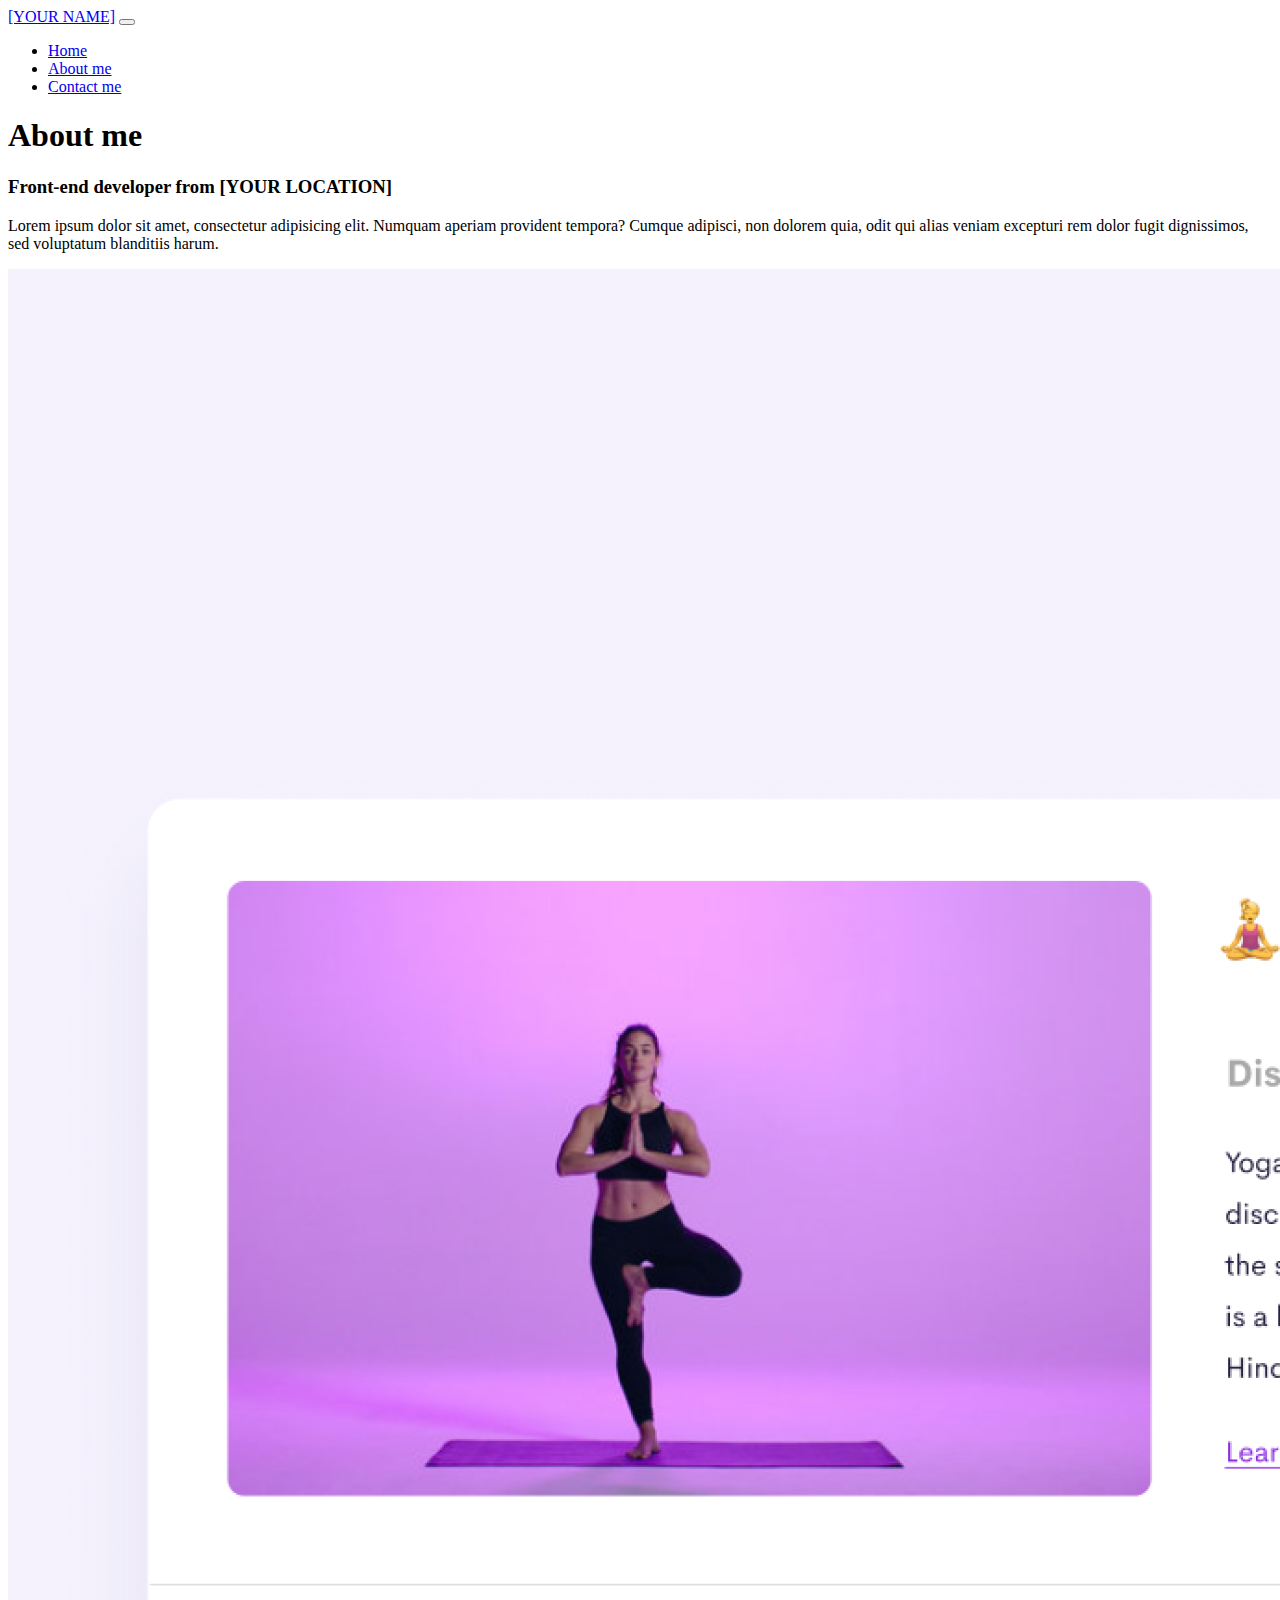
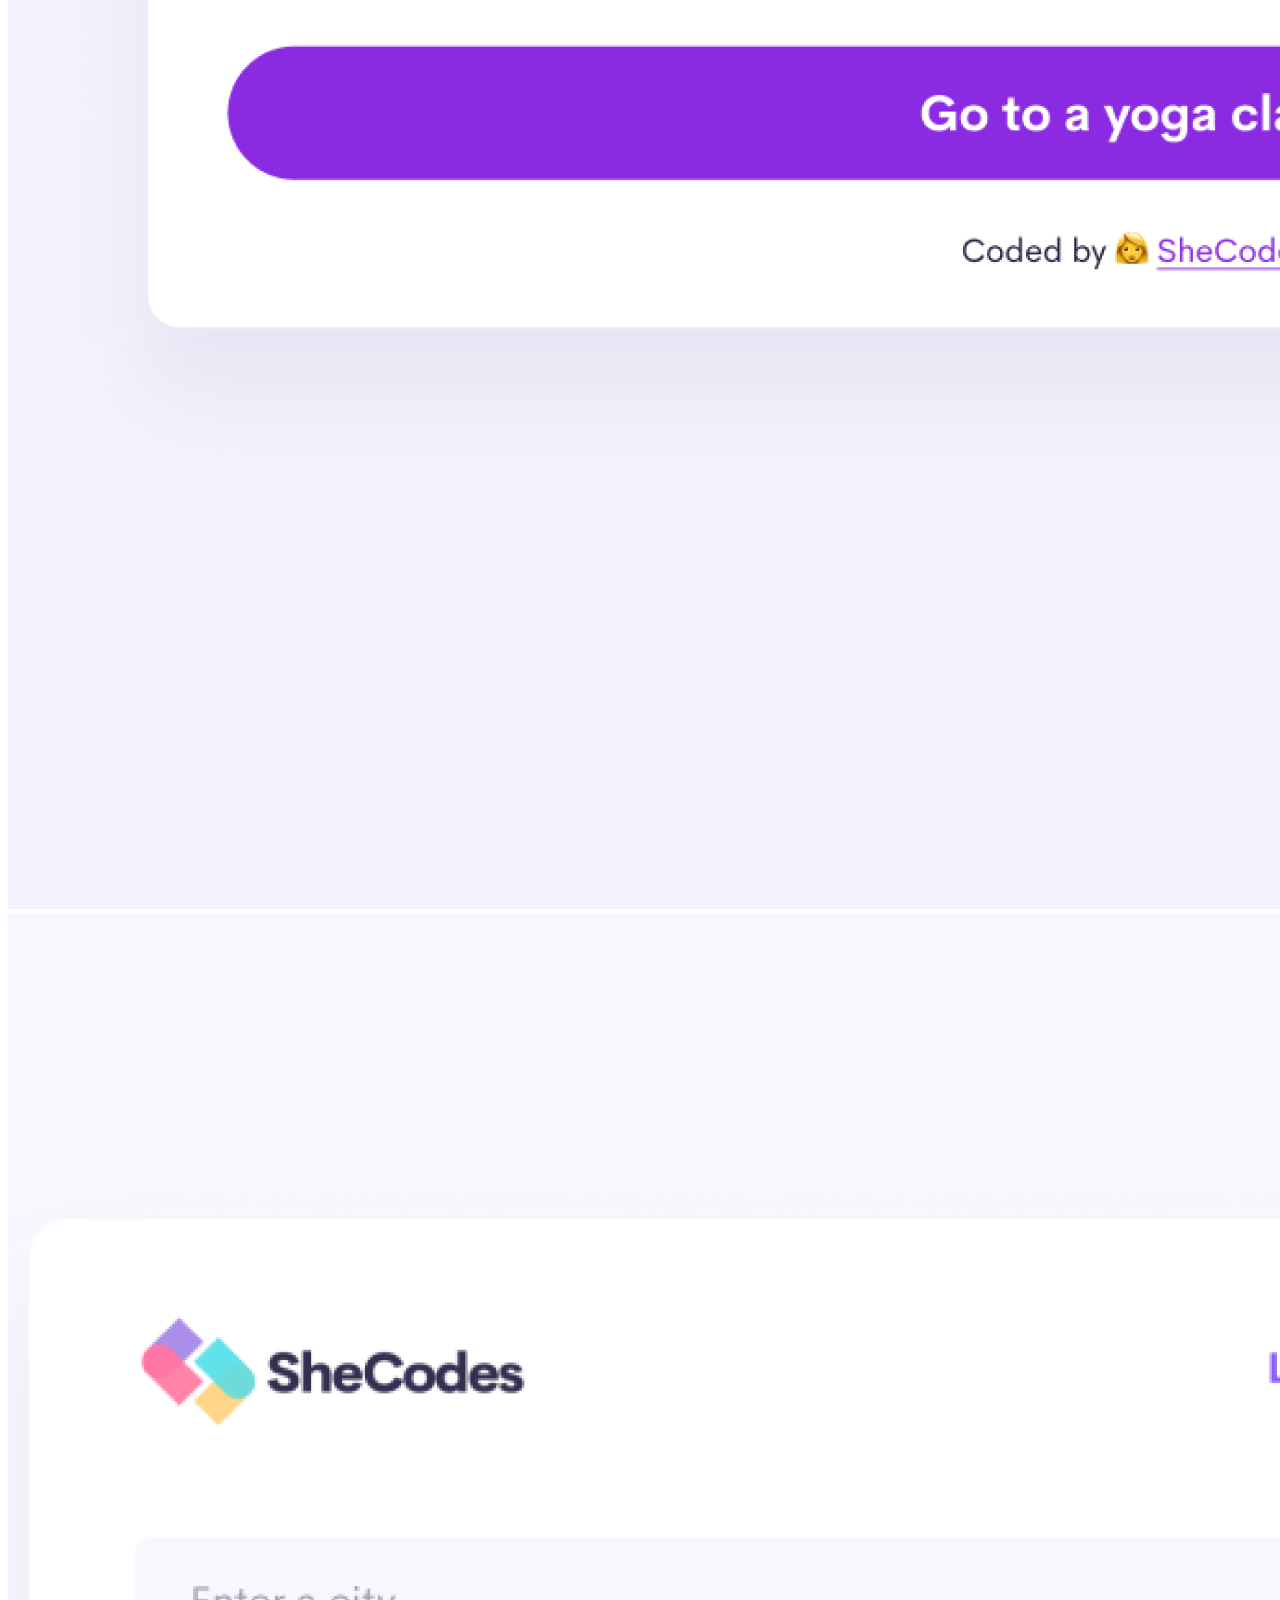
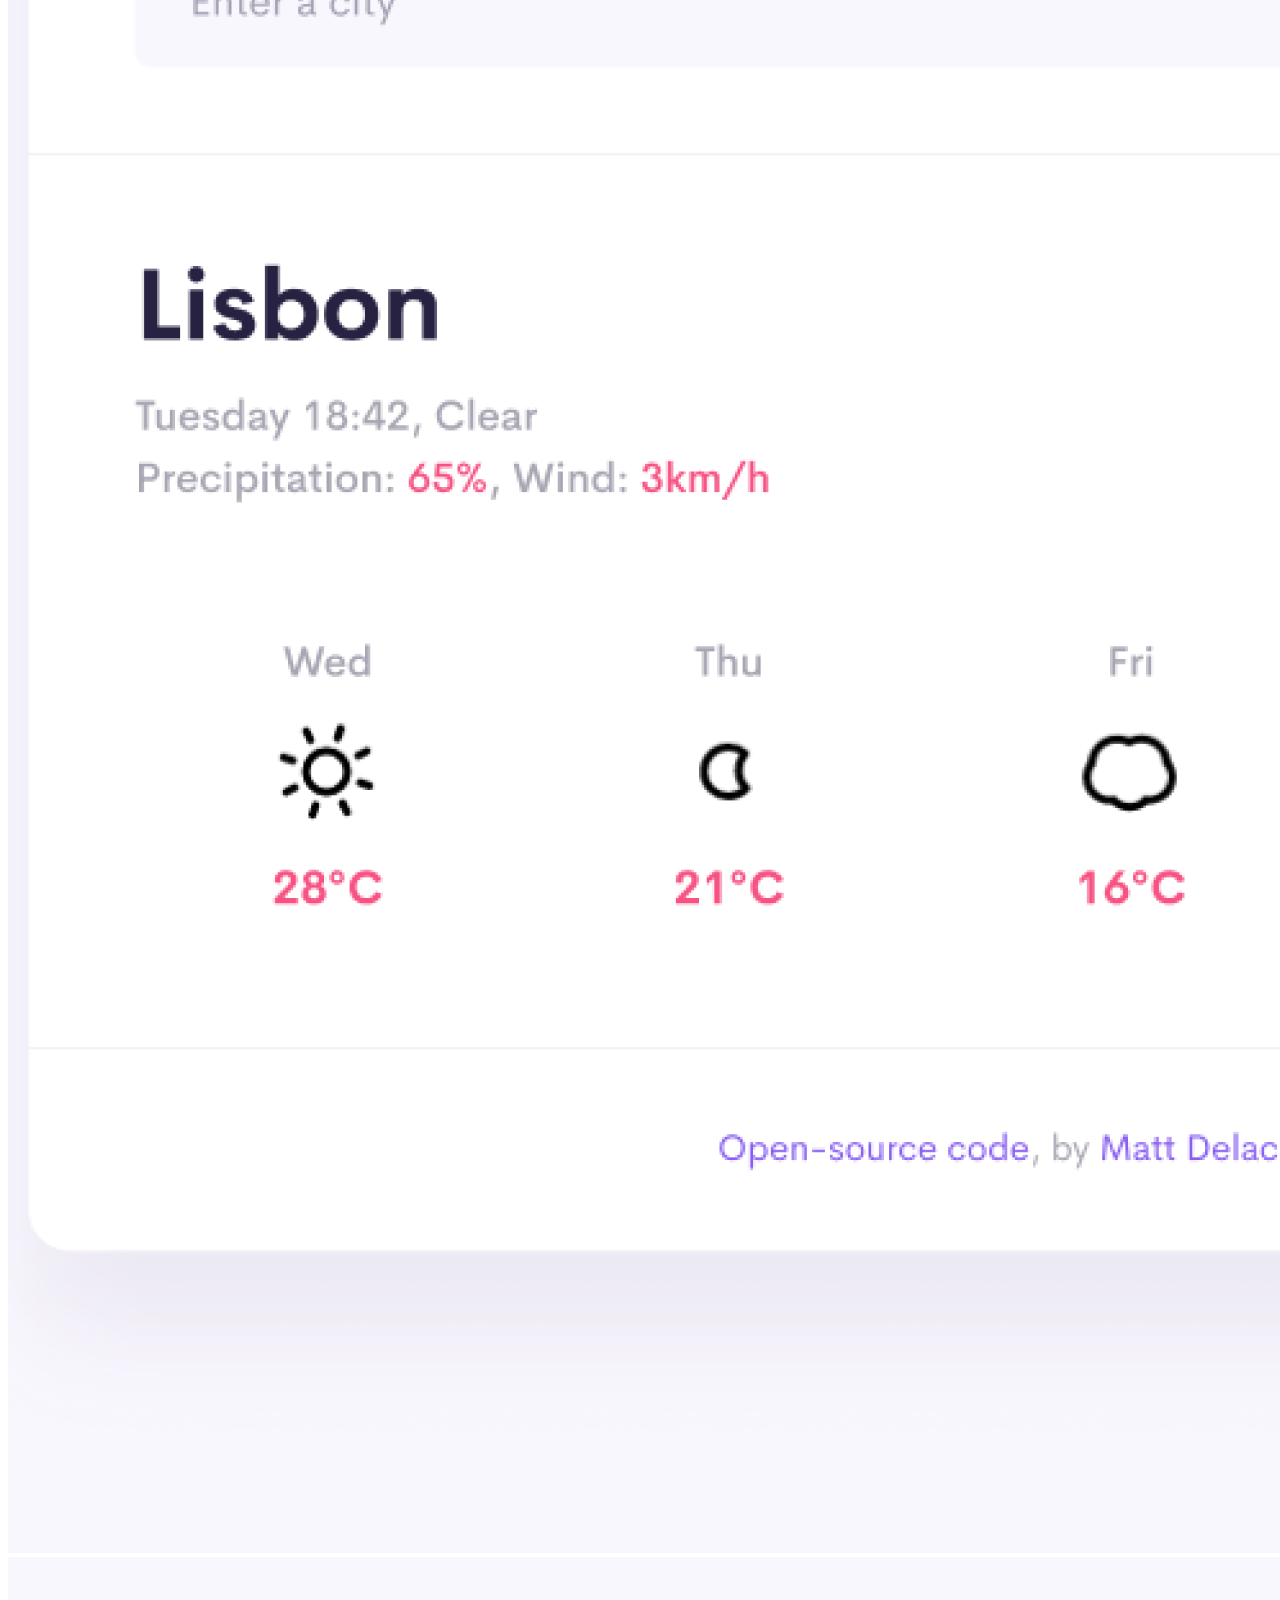
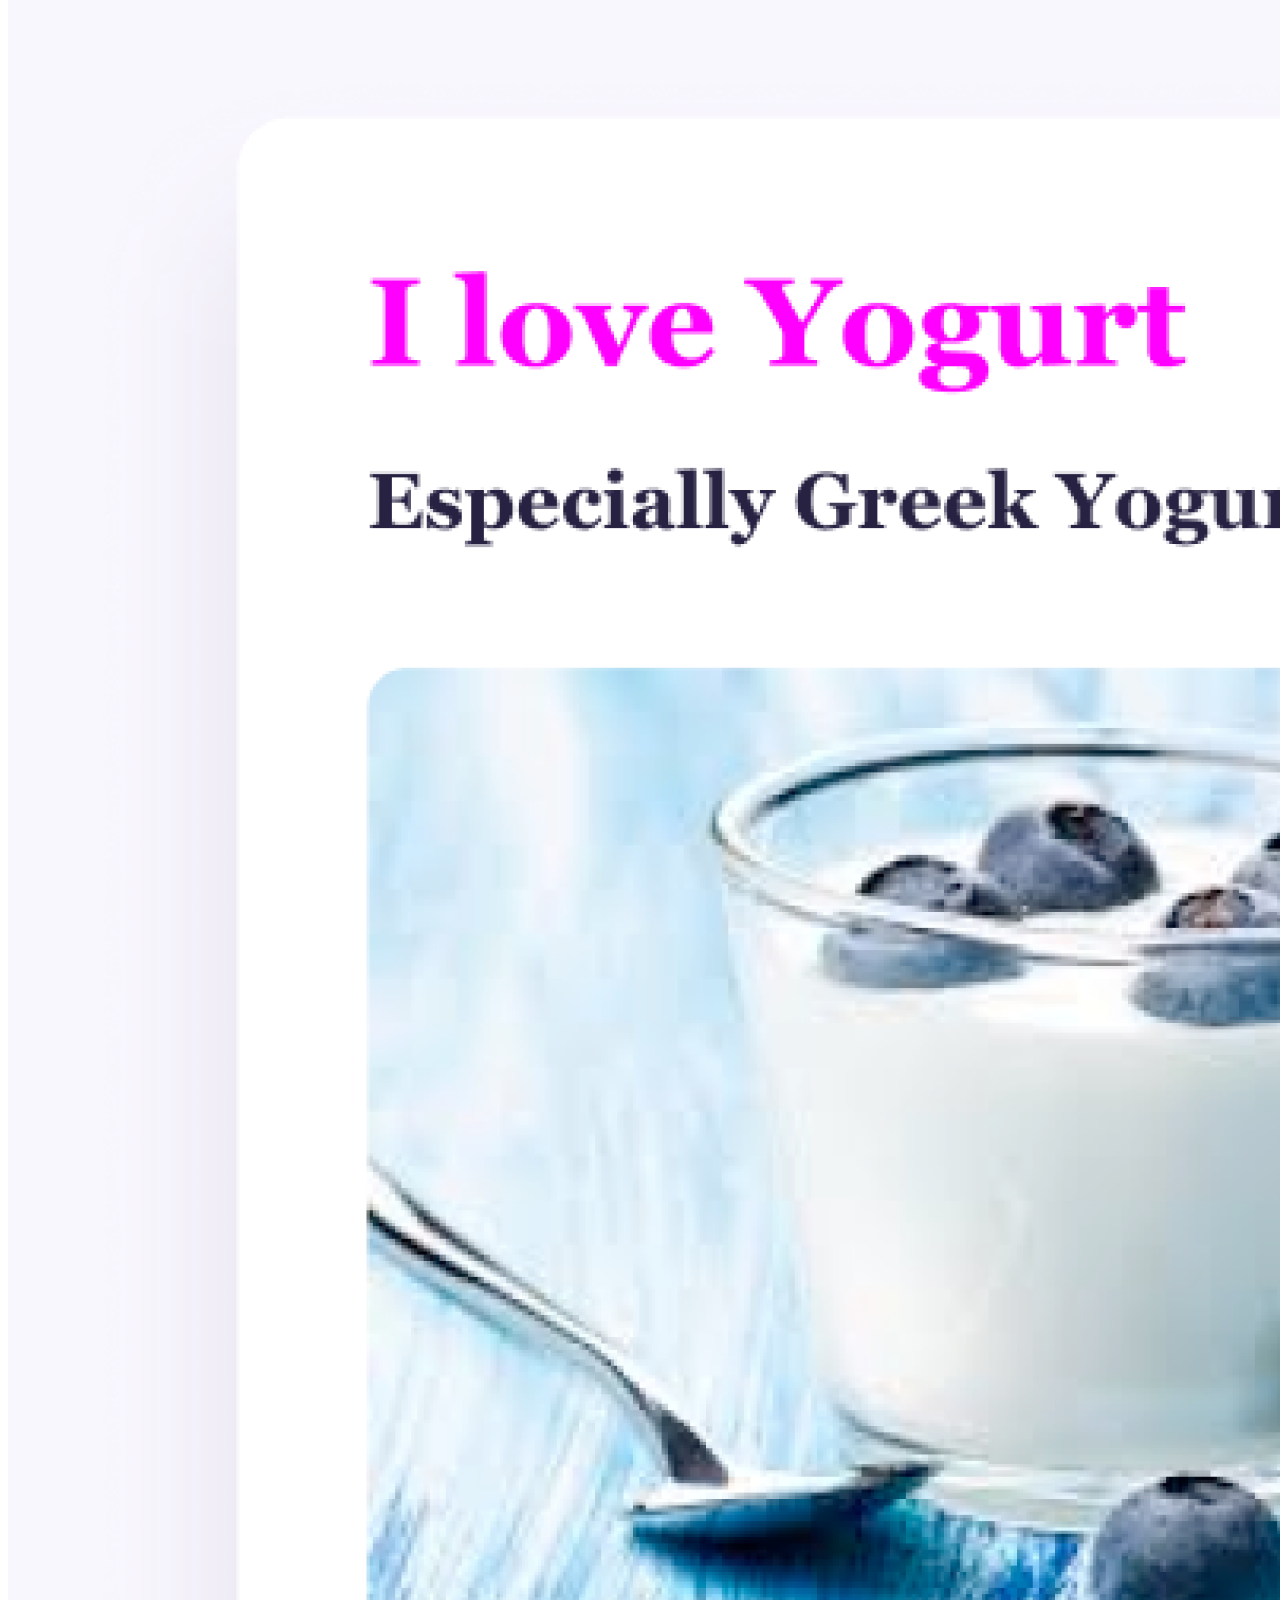
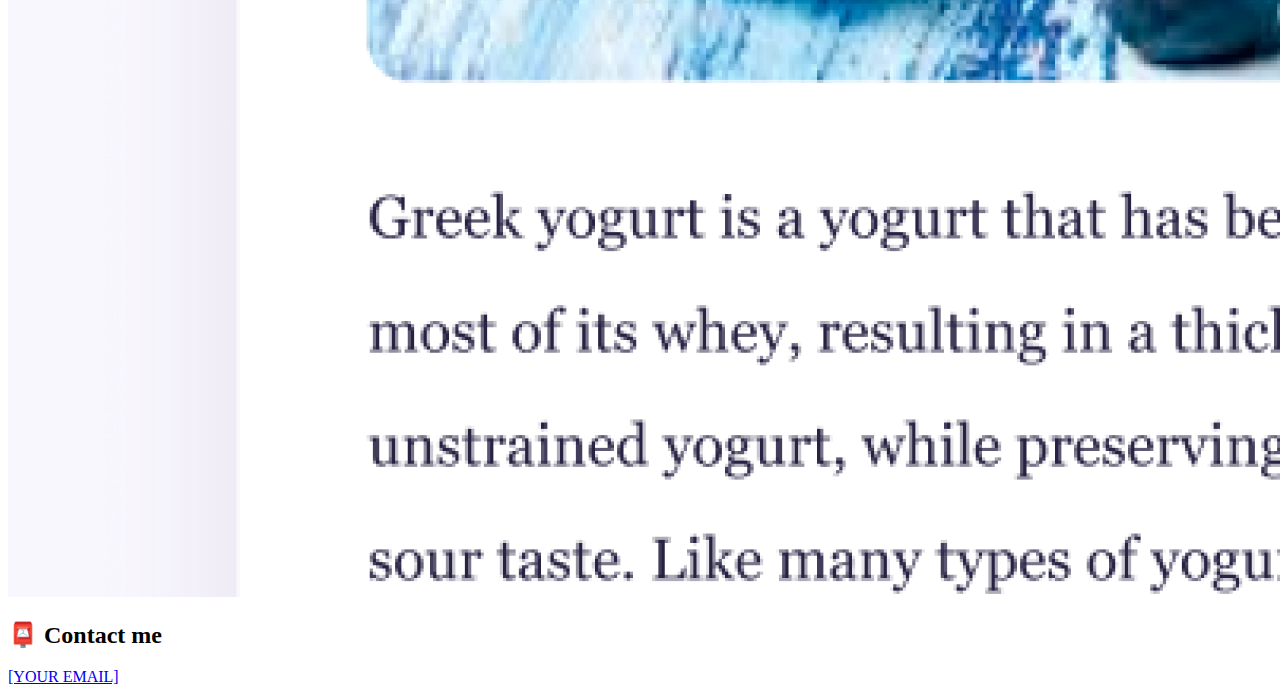
==== about.html @ 659924b8 "created page, added html, css, images" ====
<!DOCTYPE html>
<html lang="en">
  <head>
    <meta charset="UTF-8" />
    <meta http-equiv="X-UA-Compatible" content="IE=edge" />
    <meta name="viewport" content="width=device-width, initial-scale=1.0" />
    <link
      href="https://cdn.jsdelivr.net/npm/bootstrap@5.0.0-beta2/dist/css/bootstrap.min.css"
      rel="stylesheet"
      integrity="sha384-BmbxuPwQa2lc/FVzBcNJ7UAyJxM6wuqIj61tLrc4wSX0szH/Ev+nYRRuWlolflfl"
      crossorigin="anonymous"
    />
    <script
      src="https://cdn.jsdelivr.net/npm/bootstrap@5.0.0-beta2/dist/js/bootstrap.bundle.min.js"
      integrity="sha384-b5kHyXgcpbZJO/tY9Ul7kGkf1S0CWuKcCD38l8YkeH8z8QjE0GmW1gYU5S9FOnJ0"
      crossorigin="anonymous"
    ></script>
    <link rel="stylesheet" href="style.css" />
    <title>About [YOUR NAME]</title>
  </head>
  <body>
    <nav class="navbar navbar-expand-lg navbar-light bg-light fixed-top">
      <div class="container">
        <a class="navbar-brand" href="index.html">[YOUR NAME]</a>
        <button
          class="navbar-toggler"
          type="button"
          data-bs-toggle="collapse"
          data-bs-target="#navbarNav"
          aria-controls="navbarNav"
          aria-expanded="false"
          aria-label="Toggle navigation"
        >
          <span class="navbar-toggler-icon"></span>
        </button>
        <div class="collapse navbar-collapse" id="navbarNav">
          <ul class="navbar-nav">
            <li class="nav-item">
              <a class="nav-link" aria-current="page" href="index.html">Home</a>
            </li>
            <li class="nav-item">
              <a class="nav-link active" href="about.html">About me</a>
            </li>
            <li class="nav-item">
              <a class="nav-link" href="about.html#contact">Contact me</a>
            </li>
          </ul>
        </div>
      </div>
    </nav>
    <h1 class="text-center">About me</h1>
    <h3 class="text-center">Front-end developer from [YOUR LOCATION]</h3>
    <div class="about-paragraphs text-center">
      <p>
        Lorem ipsum dolor sit amet, consectetur adipisicing elit. Numquam
        aperiam provident tempora? Cumque adipisci, non dolorem quia, odit qui
        alias veniam excepturi rem dolor fugit dignissimos, sed voluptatum
        blanditiis harum.
      </p>
    </div>
    <div class="container">
      <div class="row">
        <div class="col-sm-4">
          <img src="images/yoga.png" class="img-fluid p-2 shadow rounded" />
        </div>
        <div class="col-sm-4">
          <img src="images/weather.png" class="img-fluid p-2 shadow rounded" />
        </div>
        <div class="col-sm-4">
          <img src="images/yogurt.png" class="img-fluid p-2 shadow rounded" />
        </div>
      </div>
    </div>
    <div id="contact" class="mt-5">
      <h2 class="text-center">📮 Contact me</h2>
      <a href="mailto:[YOUR EMAIL]" class="email-link"> [YOUR EMAIL] </a>
    </div>
  </body>
</html>
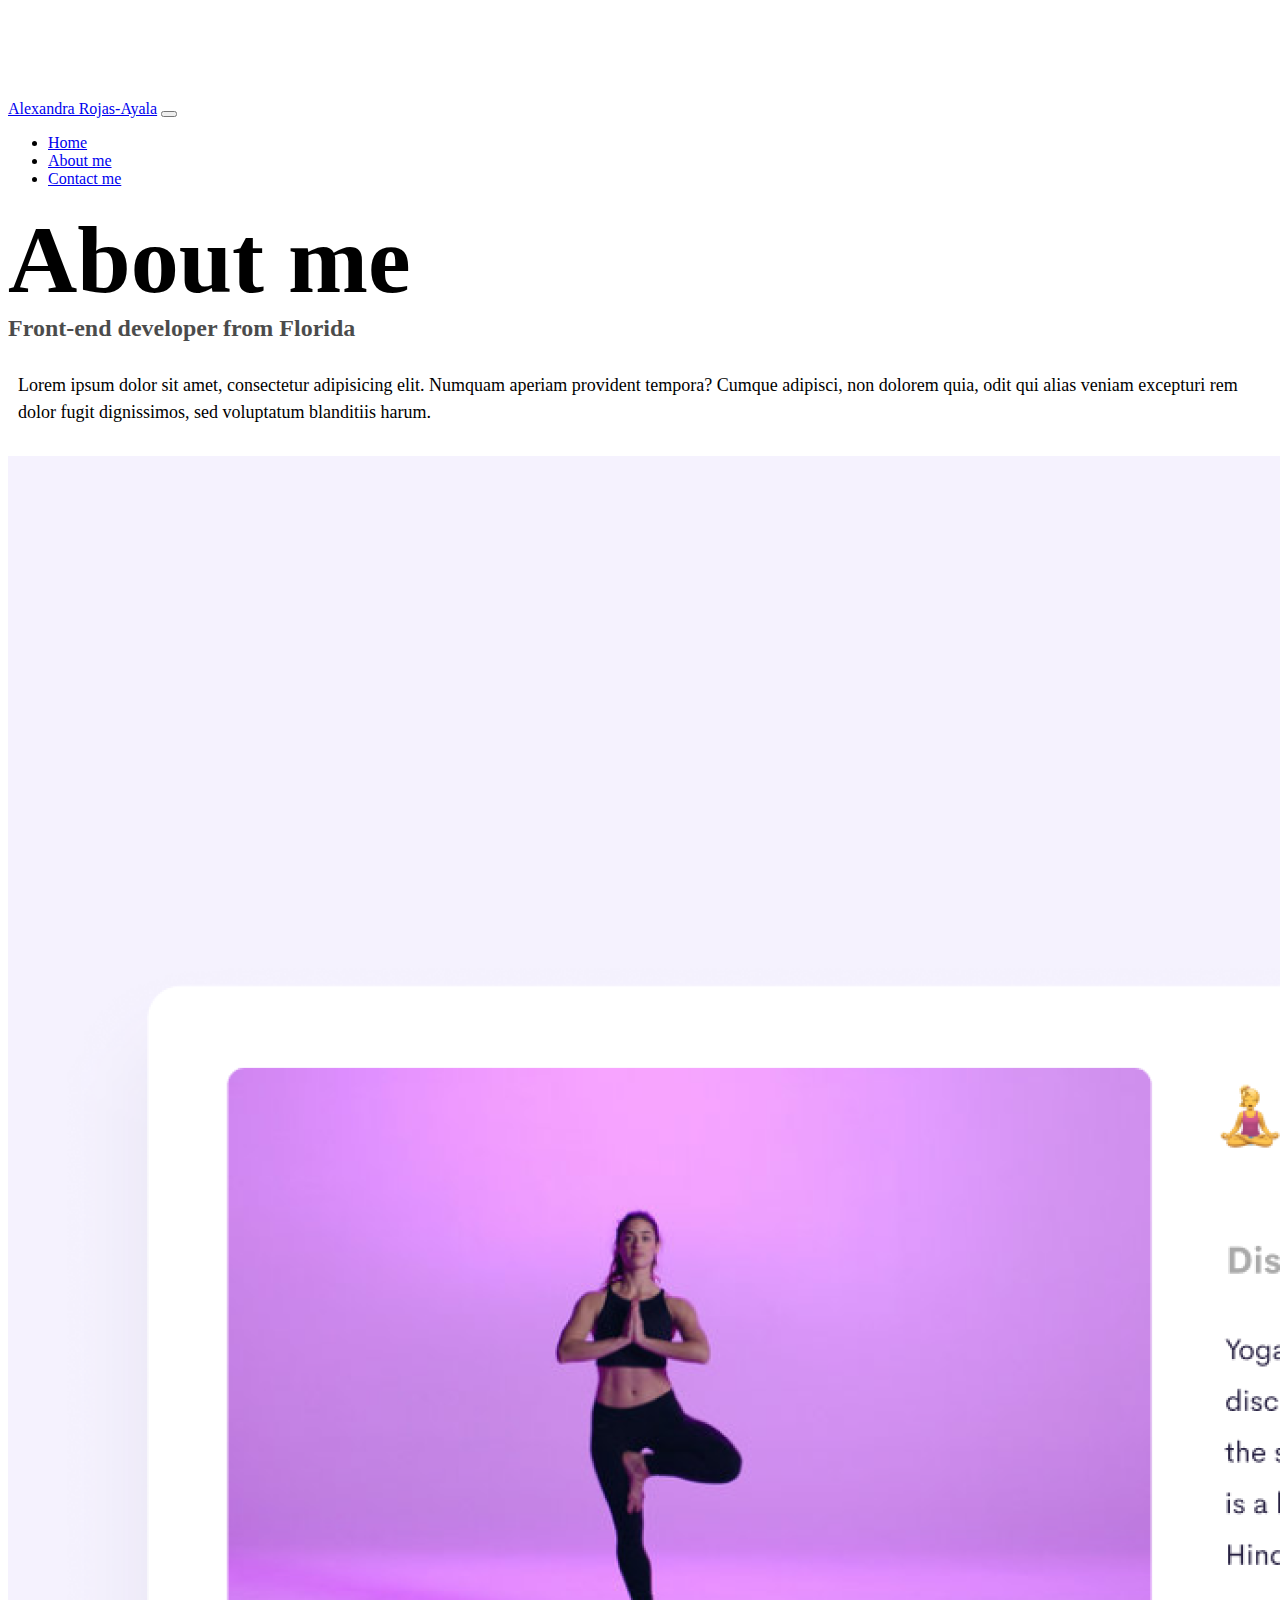
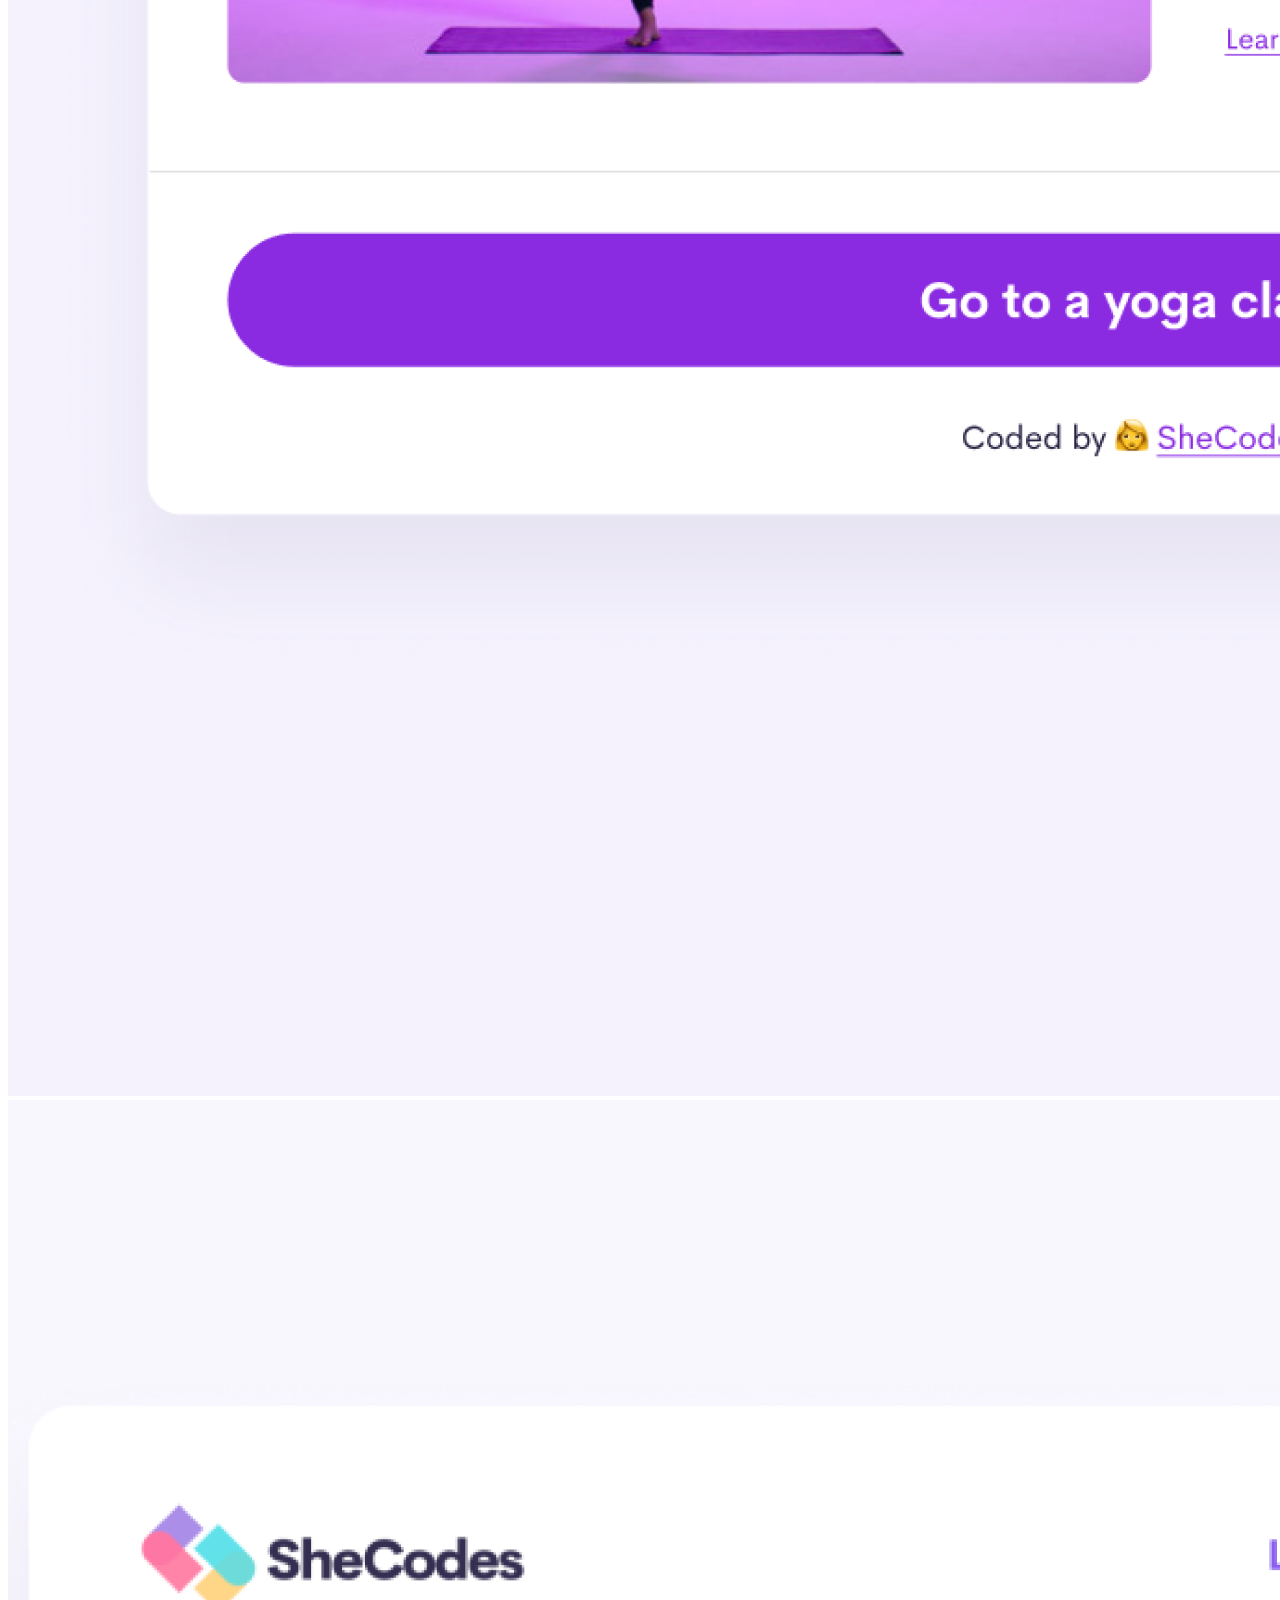
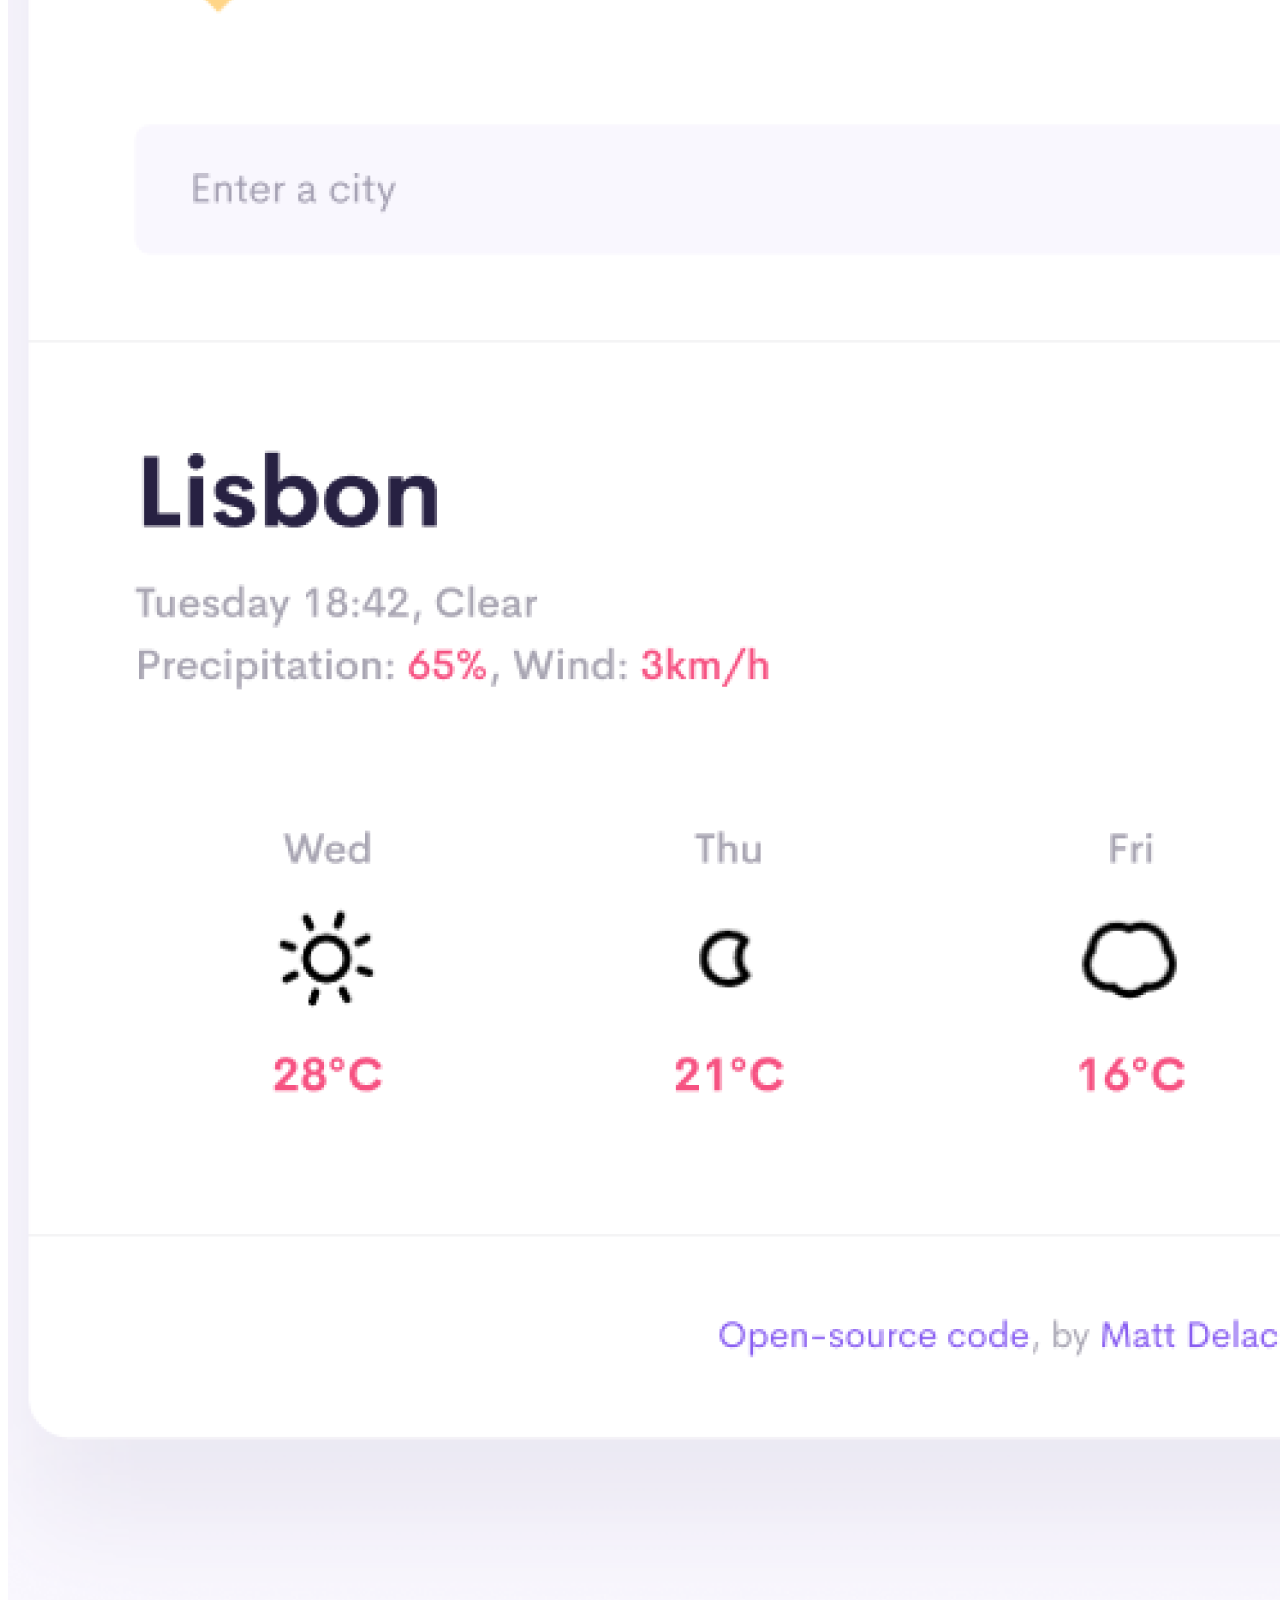
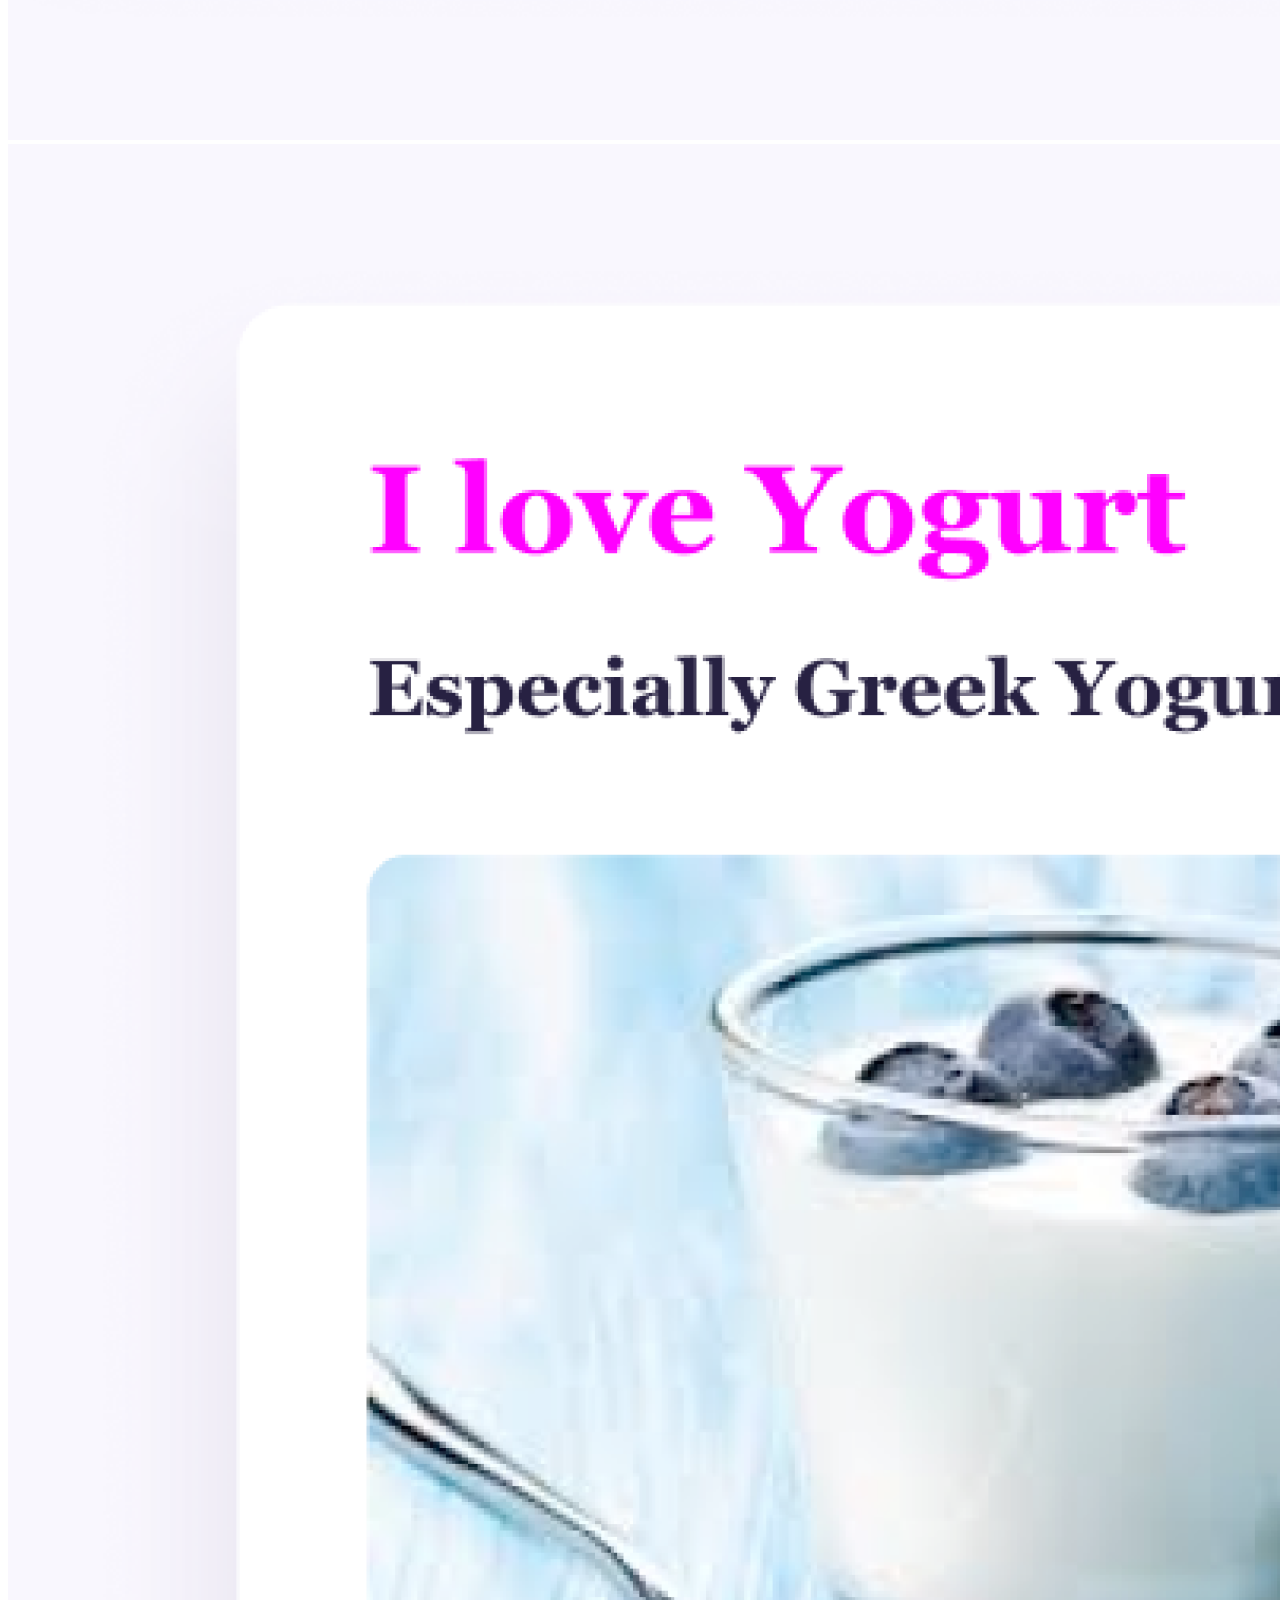
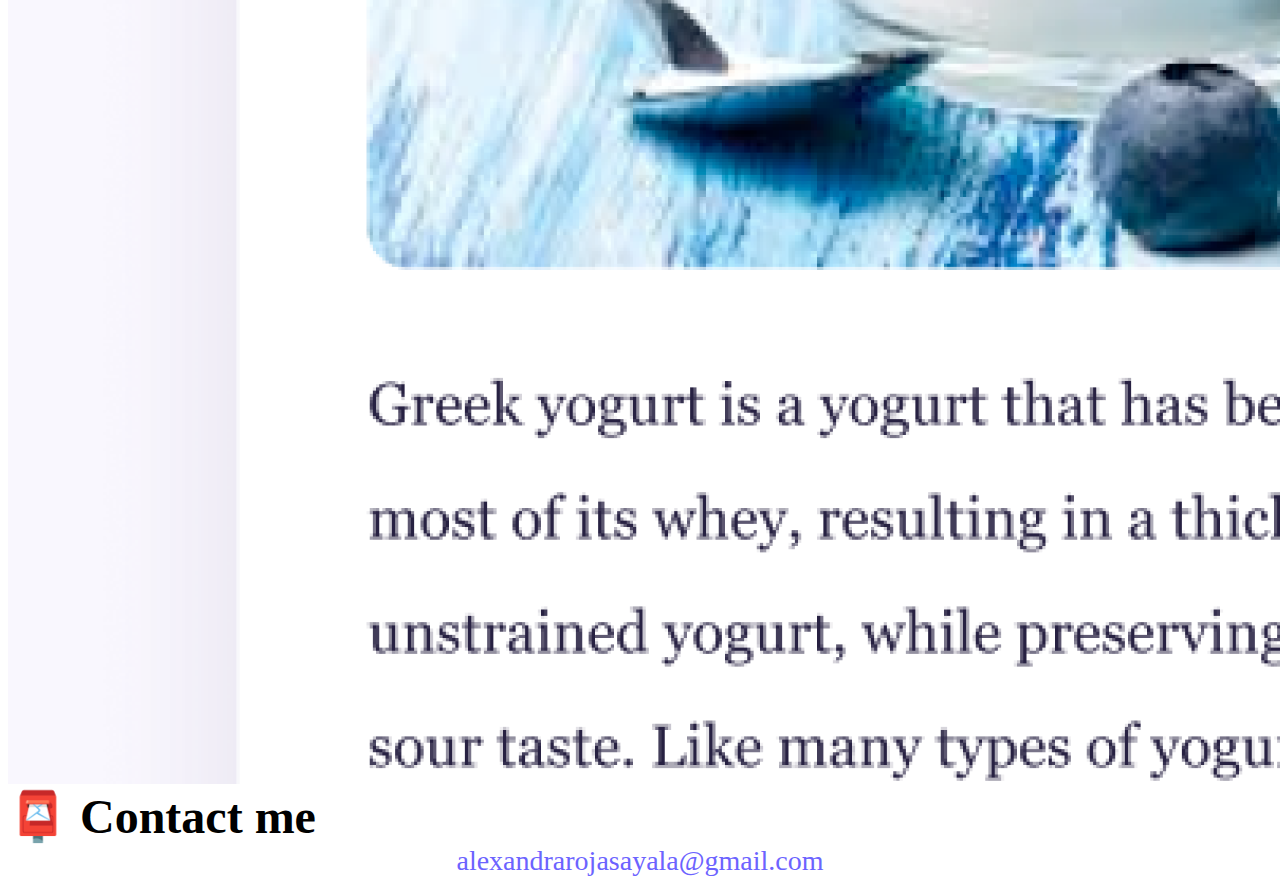
==== commit 998d933d: "input name into pages" ====
--- a/about.html
+++ b/about.html
@@ -4,6 +4,10 @@
     <meta charset="UTF-8" />
     <meta http-equiv="X-UA-Compatible" content="IE=edge" />
     <meta name="viewport" content="width=device-width, initial-scale=1.0" />
+    <meta
+      name="description"
+      content="Email available to contact for any information"
+    />
     <link
       href="https://cdn.jsdelivr.net/npm/bootstrap@5.0.0-beta2/dist/css/bootstrap.min.css"
       rel="stylesheet"
@@ -15,13 +19,15 @@
       integrity="sha384-b5kHyXgcpbZJO/tY9Ul7kGkf1S0CWuKcCD38l8YkeH8z8QjE0GmW1gYU5S9FOnJ0"
       crossorigin="anonymous"
     ></script>
-    <link rel="stylesheet" href="style.css" />
-    <title>About [YOUR NAME]</title>
+    <link rel="stylesheet" href="/css/style.css" />
+    <title>Contact Page</title>
   </head>
   <body>
     <nav class="navbar navbar-expand-lg navbar-light bg-light fixed-top">
       <div class="container">
-        <a class="navbar-brand" href="index.html">[YOUR NAME]</a>
+        <a class="navbar-brand" href="index.html" title="Navigation Bar"
+          >Alexandra Rojas-Ayala</a
+        >
         <button
           class="navbar-toggler"
           type="button"
@@ -49,7 +55,7 @@
       </div>
     </nav>
     <h1 class="text-center">About me</h1>
-    <h3 class="text-center">Front-end developer from [YOUR LOCATION]</h3>
+    <h3 class="text-center">Front-end developer from Florida</h3>
     <div class="about-paragraphs text-center">
       <p>
         Lorem ipsum dolor sit amet, consectetur adipisicing elit. Numquam
@@ -73,7 +79,9 @@
     </div>
     <div id="contact" class="mt-5">
       <h2 class="text-center">📮 Contact me</h2>
-      <a href="mailto:[YOUR EMAIL]" class="email-link"> [YOUR EMAIL] </a>
+      <a href="mailto:alexandrarojasayala@gmail.com" class="email-link">
+        alexandrarojasayala@gmail.com
+      </a>
     </div>
   </body>
 </html>
--- a/css/style.css
+++ b/css/style.css
@@ -0,0 +1,88 @@
+:root {
+  --primary-color: #6c63ff;
+  --secondary-color: #f5f2fe;
+  --box-shadow: 0 5px 10px rgba(0, 0, 0, 0.3);
+}
+
+body {
+  margin-top: 100px;
+}
+
+h1,
+h2,
+h3 {
+  margin: 0;
+}
+
+h1 {
+  font-size: 96px;
+}
+
+h2 {
+  font-size: 48px;
+}
+
+h3 {
+  font-size: 24px;
+  opacity: 0.7;
+}
+
+p {
+  font-size: 18px;
+  line-height: 1.5;
+}
+
+.navigation-links {
+  display: flex;
+  margin-top: 40px;
+  justify-content: center;
+}
+
+.navigation-links a {
+  margin: 20px;
+}
+
+.primary-link {
+  border-radius: 4px;
+  padding: 20px 15px;
+  text-decoration: none;
+  text-transform: capitalize;
+  background: var(--primary-color);
+  box-shadow: var(--box-shadow);
+  color: white;
+}
+
+.secondary-link {
+  border-radius: 4px;
+  padding: 20px 15px;
+  text-decoration: none;
+  text-transform: capitalize;
+  color: var(--primary-color);
+  border: 1px solid var(--primary-color);
+}
+
+.homepage-link {
+  color: var(--primary-color);
+  text-align: center;
+  display: block;
+}
+
+.about-paragraphs {
+  margin: 30px 0;
+}
+
+.about-paragraphs p {
+  margin: 10px;
+}
+
+.email-link {
+  display: flex;
+  justify-content: center;
+  color: var(--primary-color);
+  font-size: 28px;
+  text-decoration: none;
+}
+
+.email-link:hover {
+  text-decoration: underline;
+}
